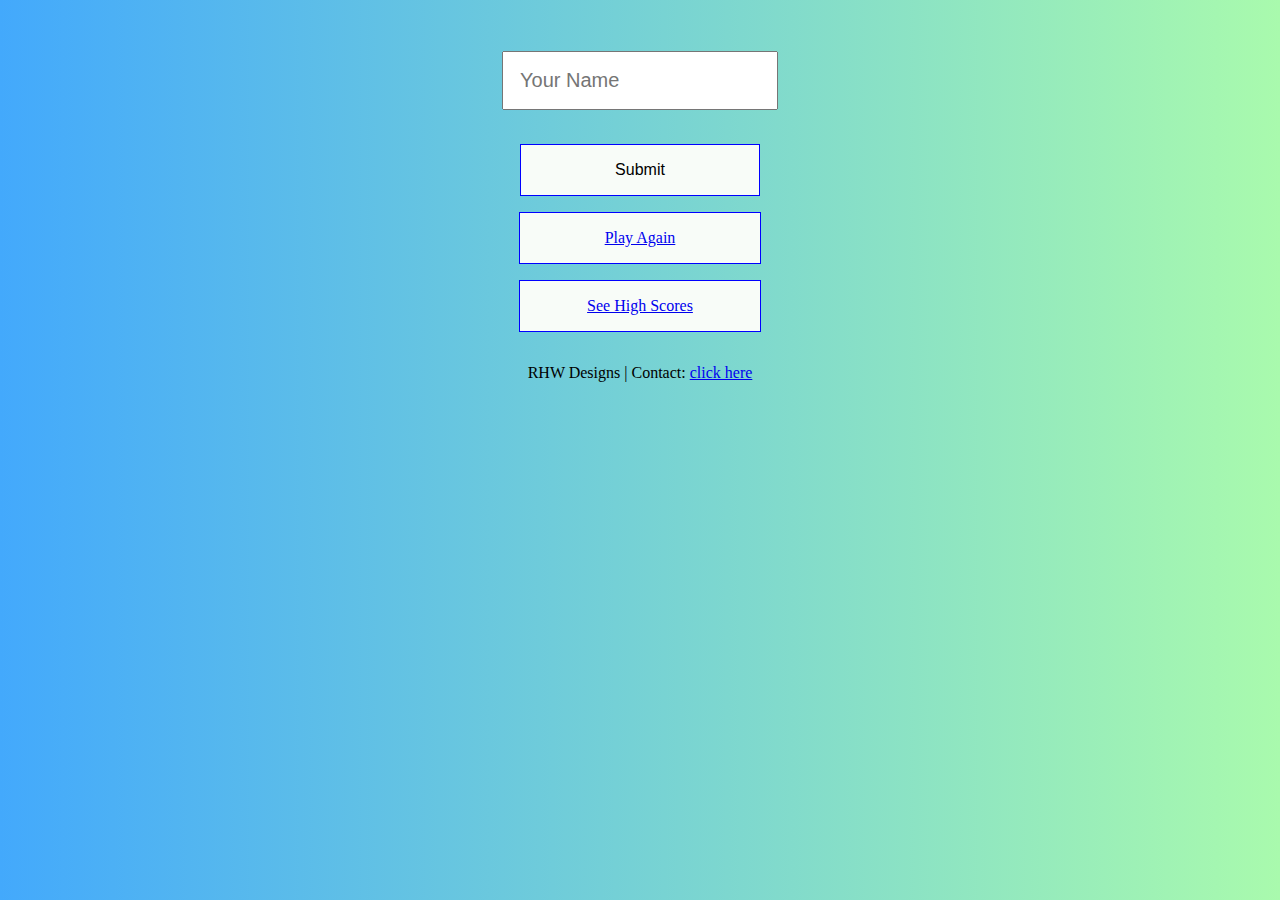
==== assets/gameover.html @ 79ab3966 "add gameover.html and add user score to localstorage" ====
<!DOCTYPE html>
<html lang="en">
<head>
    <meta charset="UTF-8">
    <meta name="viewport" content="width=device-width, initial-scale=1.0">
    <link rel="stylesheet" href = "style.css">
    <title>Game Over</title>
</head>
<body>
    
    <div class="container">
        <div id ="gameover" class = "flex-center flex-column"></div>
        <form>
            <h1 id = "finalScore"></h1>
            <input type="text" name ="username" id = "username" placeholder="Your Name">
            <br>
            <button type = "submit" class = "btn" id = "saveScore" onclick="saveHighScore(event)">Submit</button>
        
        <a class = "btn" href="/quiz/index.html">Play Again</a>
        <a class = "btn" href="highscores.html">See High Scores</a>
    </form>
    </div>

    <footer>
        <div class="footer">
            <p>RHW Designs | Contact: <a href="mailto:ryanhwilkinson@icloud.com">click here</a></p>
        </div>
    </footer>     
    
    
<script src ="gameover.js"></script>
</body>
</html>
---- assets/style.css ----
/* font  font-family: 'Spartan', ; */


body {
    background: linear-gradient(270deg, rgb(169, 250, 173) 0%, rgb(67, 169, 252) 100%);
    -webkit-background-size: cover;
    -moz-background-size: cover;
    -o-background-size: cover;
    background-size: cover;
    height: 100%;
}

.container {
    width: 100%;
    height: 100%;
    display: flex;
    justify-content: center;
    align-items: center;
    text-align: center;
    margin: 0 auto;
    font-family: 'Spartan', ;
    
}

.flex-column {
    display: flex;
    flex-direction: column;
}

.flex.center {
    justify-content: center;
}

.text-center {
    text-align: center;
}

.hidden {
    display: none;
}

h1, h2, h3, h4 {
    text-align: center;
}

/* Buttons */

.btn {
    font-size: 16px;
    padding: 1rem 0;
    width: 15rem;
    text-align: center;
    border: 1px solid blue;
    margin-bottom: 1rem;
    background-color: rgb(248, 252, 248);
}

.btn:hover {
    cursor: pointer;
    background-color: #2491b3;
    box-shadow: rgb(216, 243, 216);
}

.btn[:disabled]:hover {
    cursor: not-allowed;
    box-shadow: none;
    
}


/* Form */

form {
width: 100vw;
display: flex;
flex-direction: column;
align-items: center;

}

input {
    margin-bottom: 1rem;
    width: 15rem;
    padding: 1rem;
    font-size: 20px;
}

footer {
    text-align: center;
}
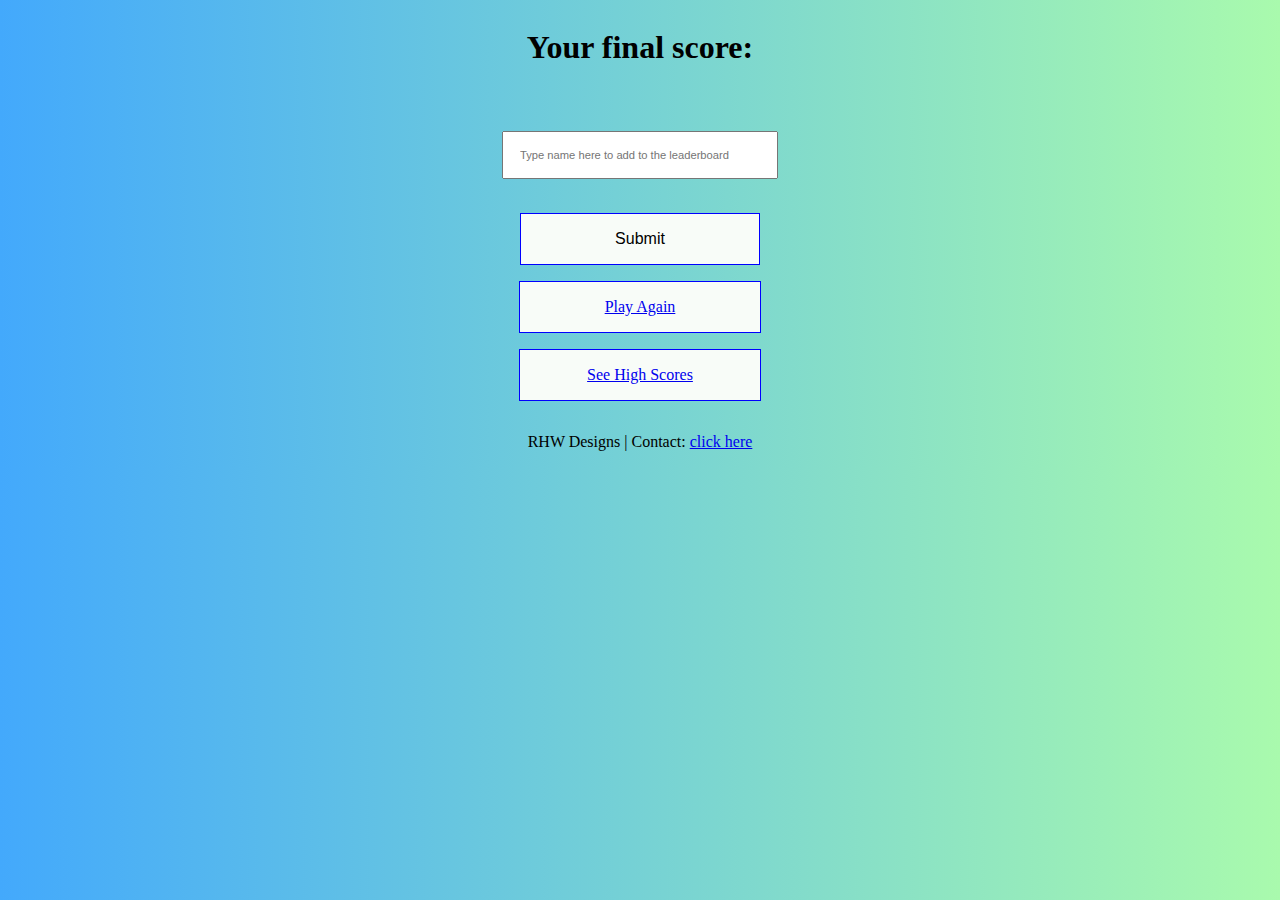
==== commit 9bdfc41c: "update js files" ====
--- a/assets/gameover.html
+++ b/assets/gameover.html
@@ -10,9 +10,10 @@
     
     <div class="container">
         <div id ="gameover" class = "flex-center flex-column"></div>
-        <form>
+        <form id= "scoreForm">
+            <h1>Your final score:</h1>
             <h1 id = "finalScore"></h1>
-            <input type="text" name ="username" id = "username" placeholder="Your Name">
+            <input type="text" name ="username" id = "username" placeholder="Type name here to add to the leaderboard">
             <br>
             <button type = "submit" class = "btn" id = "saveScore" onclick="saveHighScore(event)">Submit</button>
         
--- a/assets/style.css
+++ b/assets/style.css
@@ -88,3 +88,7 @@
 footer {
     text-align: center;
 }
+
+#username {
+    font-size: 0.7rem;
+}
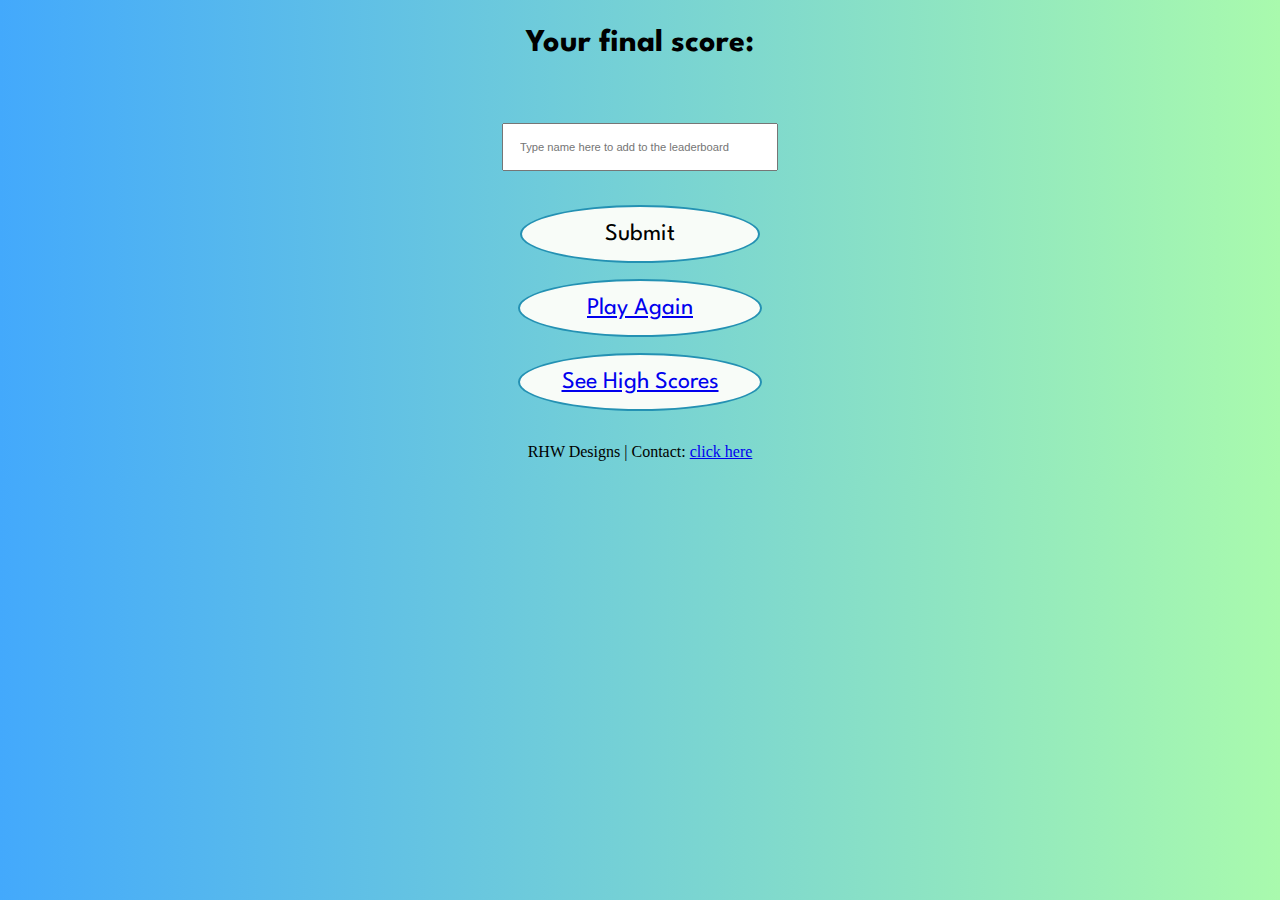
==== commit 9f98688b: "more css udpates" ====
--- a/assets/gameover.html
+++ b/assets/gameover.html
@@ -4,6 +4,9 @@
     <meta charset="UTF-8">
     <meta name="viewport" content="width=device-width, initial-scale=1.0">
     <link rel="stylesheet" href = "style.css">
+    <link href="https://fonts.googleapis.com/css?family=Spartan&display=swap" rel="stylesheet">
+    <link rel="icon" type="image/png" href="images/favicon-32x32.png" sizes="32x32" />
+    <link rel="icon" type="image/png" href="images/favicon-16x16.png" sizes="16x16" />
     <title>Game Over</title>
 </head>
 <body>
--- a/assets/style.css
+++ b/assets/style.css
@@ -39,8 +39,10 @@
     display: none;
 }
 
+
 h1, h2, h3, h4 {
     text-align: center;
+    font-family: 'Spartan', serif;
 }
 
 /* Buttons */
@@ -50,21 +52,18 @@
     padding: 1rem 0;
     width: 15rem;
     text-align: center;
-    border: 1px solid blue;
+    border: 2px solid #2491b3;
     margin-bottom: 1rem;
     background-color: rgb(248, 252, 248);
+    border-radius: 100%;
+    font-size: 1.5rem;
+    font-family: 'Spartan', serif;
 }
 
 .btn:hover {
     cursor: pointer;
     background-color: #2491b3;
-    box-shadow: rgb(216, 243, 216);
-}
-
-.btn[:disabled]:hover {
-    cursor: not-allowed;
-    box-shadow: none;
-    
+    box-shadow: -3px -3px rgb(216, 243, 216);
 }
 
 
@@ -87,8 +86,19 @@
 
 footer {
     text-align: center;
+    position: sticky;
 }
 
 #username {
     font-size: 0.7rem;
 }
+
+#highScoresList {
+    list-style-type: none;
+    padding-left: 0;
+    margin-bottom: 2rem;
+    
+}
+
+
+
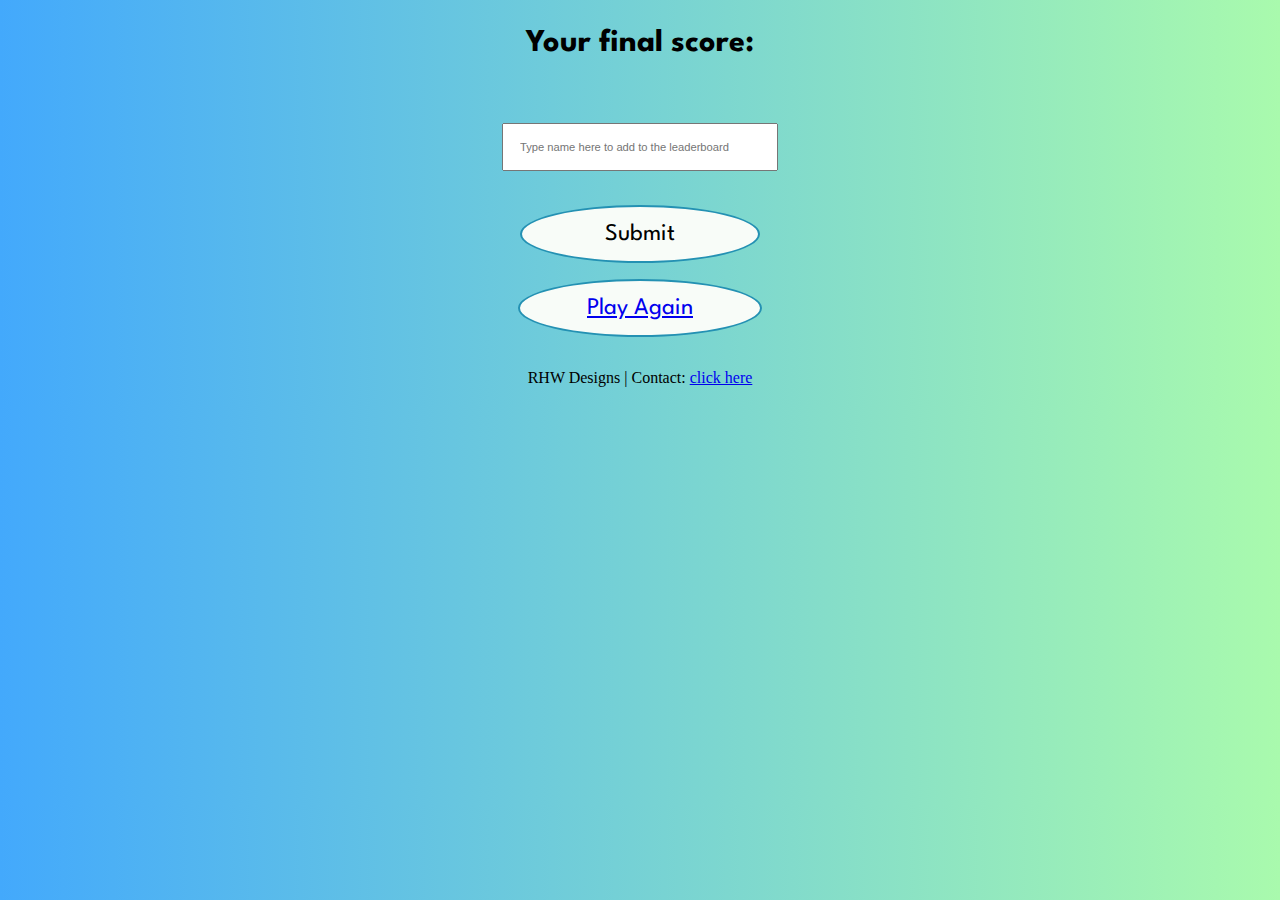
==== commit 04ab68d1: "update gameover" ====
--- a/assets/gameover.html
+++ b/assets/gameover.html
@@ -21,7 +21,7 @@
             <button type = "submit" class = "btn" id = "saveScore" onclick="saveHighScore(event)">Submit</button>
         
         <a class = "btn" href="/quiz/index.html">Play Again</a>
-        <a class = "btn" href="highscores.html">See High Scores</a>
+        
     </form>
     </div>
 
